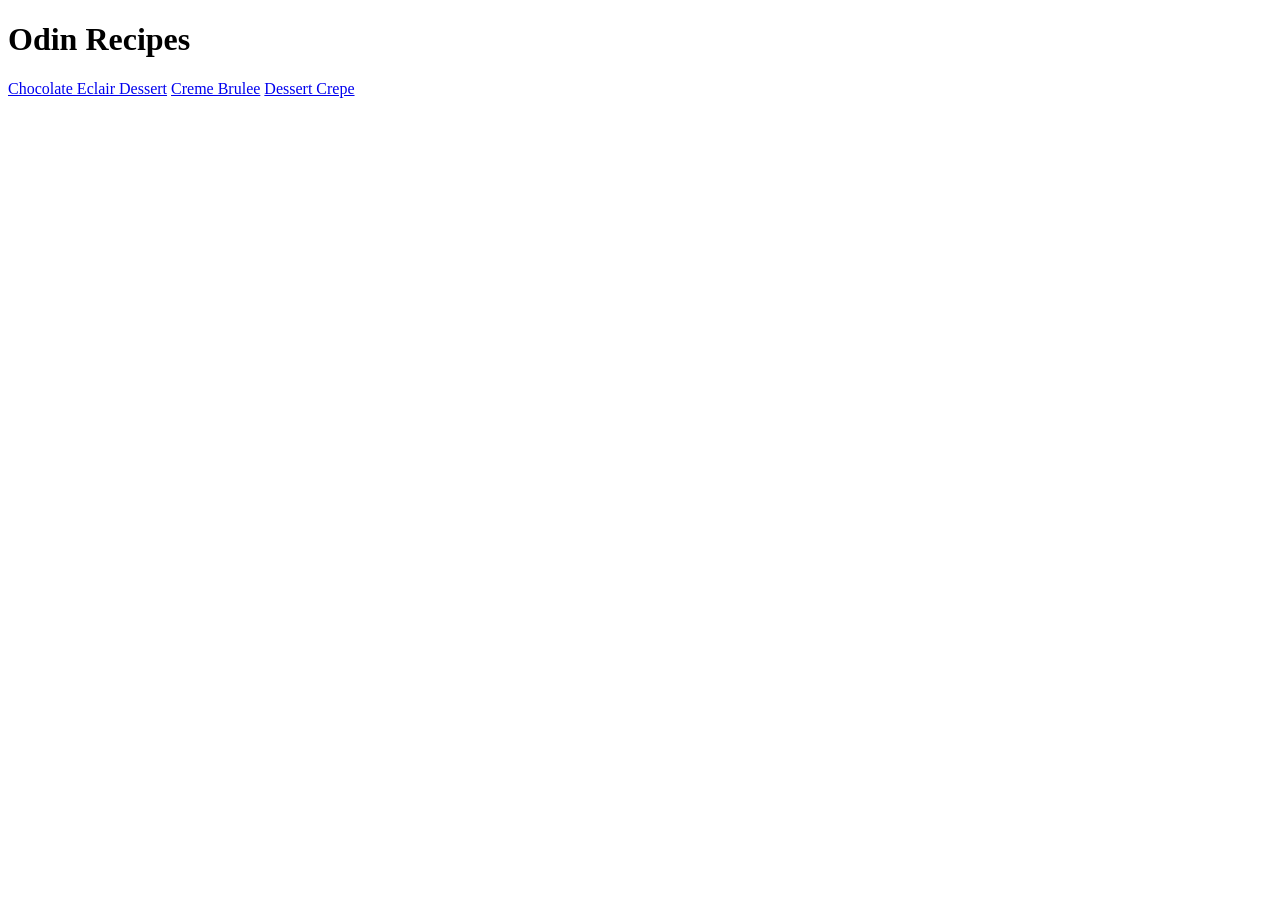
==== index.html @ 714cd2bb "Add new homepage and recipe pages Each recipe page contains an image of the dessert, description, in" ====
<!DOCTYPE html>
<html lang="en">
    <head>
        <meta charset="utf-8">
        <title>Recipes</title>
    </head>
    <body>
        <h1>Odin Recipes</h1>
        <a href="recipes/chocolate-eclair-dessert.html">Chocolate Eclair Dessert</a>
        <a href="recipes/creme-brulee.html">Creme Brulee</a>
        <a href="recipes/dessert-crepe.html">Dessert Crepe</a>
    </body>
</html>
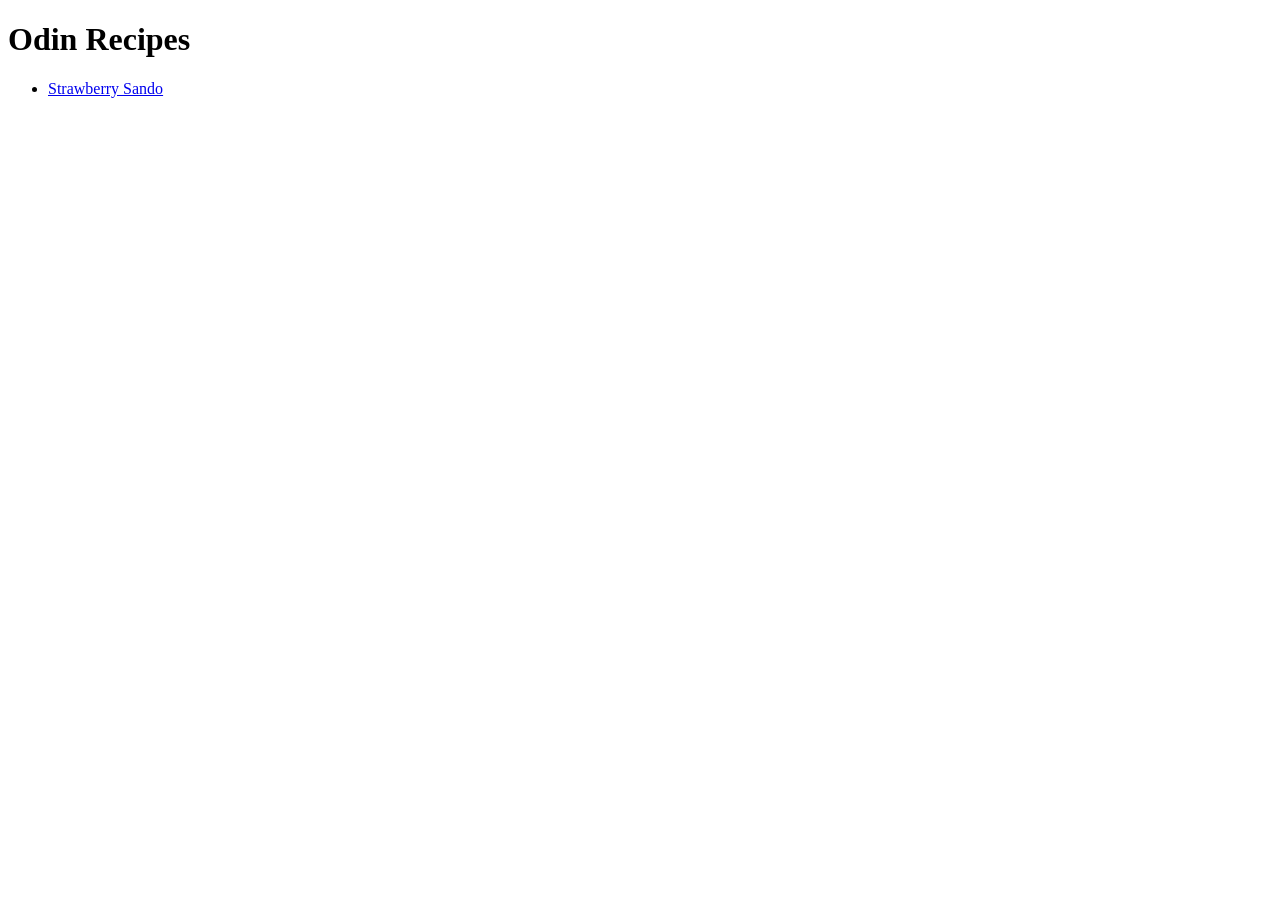
==== commit 9e08135d: "Create homepage and Strawberry Sando recipe page The homepage will have links to 3 different recipes" ====
--- a/index.html
+++ b/index.html
@@ -1,13 +1,14 @@
 <!DOCTYPE html>
 <html lang="en">
-    <head>
-        <meta charset="utf-8">
-        <title>Recipes</title>
-    </head>
-    <body>
-        <h1>Odin Recipes</h1>
-        <a href="recipes/chocolate-eclair-dessert.html">Chocolate Eclair Dessert</a>
-        <a href="recipes/creme-brulee.html">Creme Brulee</a>
-        <a href="recipes/dessert-crepe.html">Dessert Crepe</a>
-    </body>
+<head>
+    <meta charset="UTF-8">
+    <meta name="viewport" content="width=device-width, initial-scale=1.0">
+    <title>My Recipes</title>
+</head>
+<body>
+    <h1>Odin Recipes</h1>
+    <ul>
+        <li><a href="./recipes/strawberry-sando.html">Strawberry Sando</a></li>
+    </ul>
+</body>
 </html>
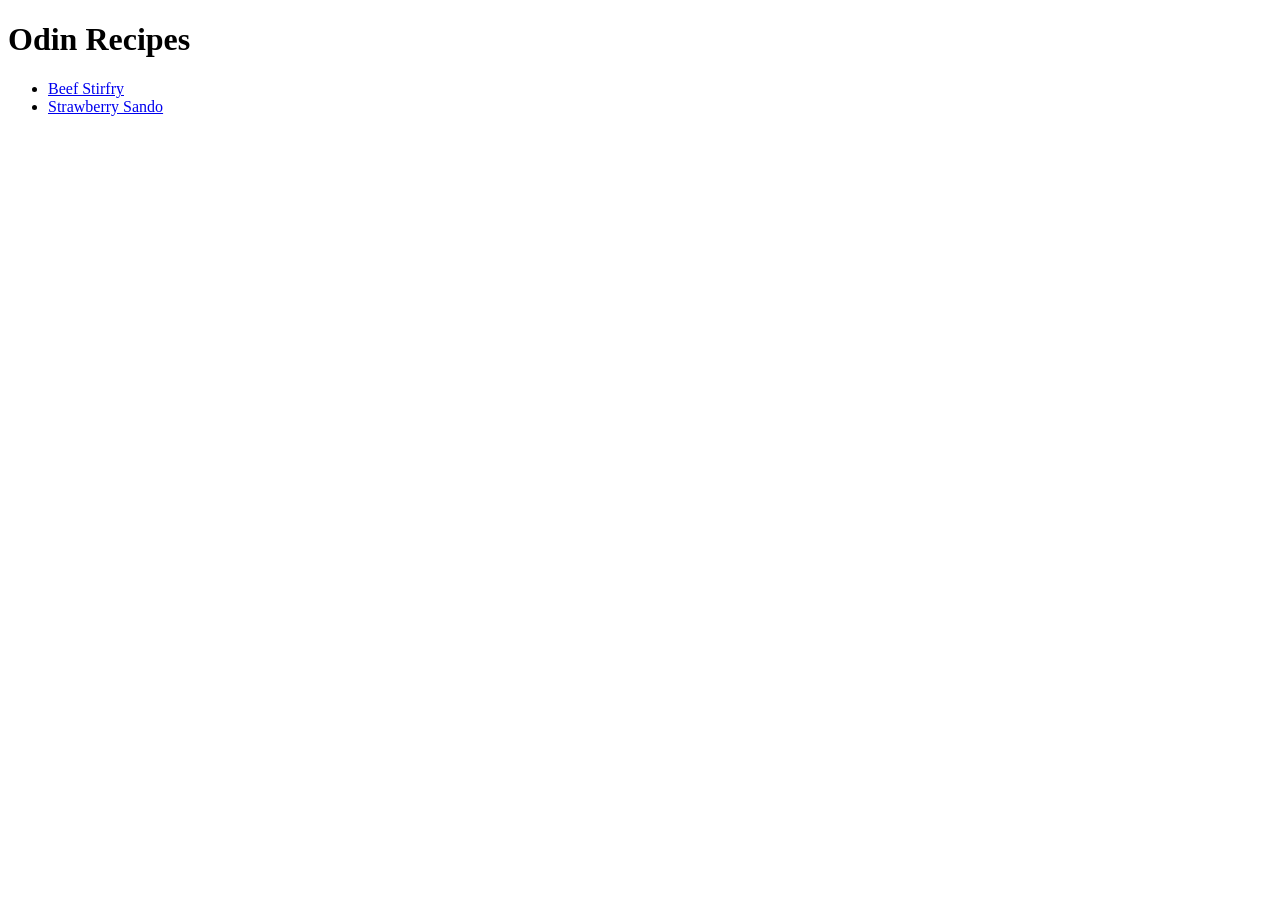
==== commit 4dc9714a: "Create new recipe page for Beef Stirfry and add link on homepage The second of three recipes to be l" ====
--- a/index.html
+++ b/index.html
@@ -8,7 +8,9 @@
 <body>
     <h1>Odin Recipes</h1>
     <ul>
+        <li><a href="./recipes/beef-stirfry.html">Beef Stirfry</a></li>
         <li><a href="./recipes/strawberry-sando.html">Strawberry Sando</a></li>
+        
     </ul>
 </body>
 </html>
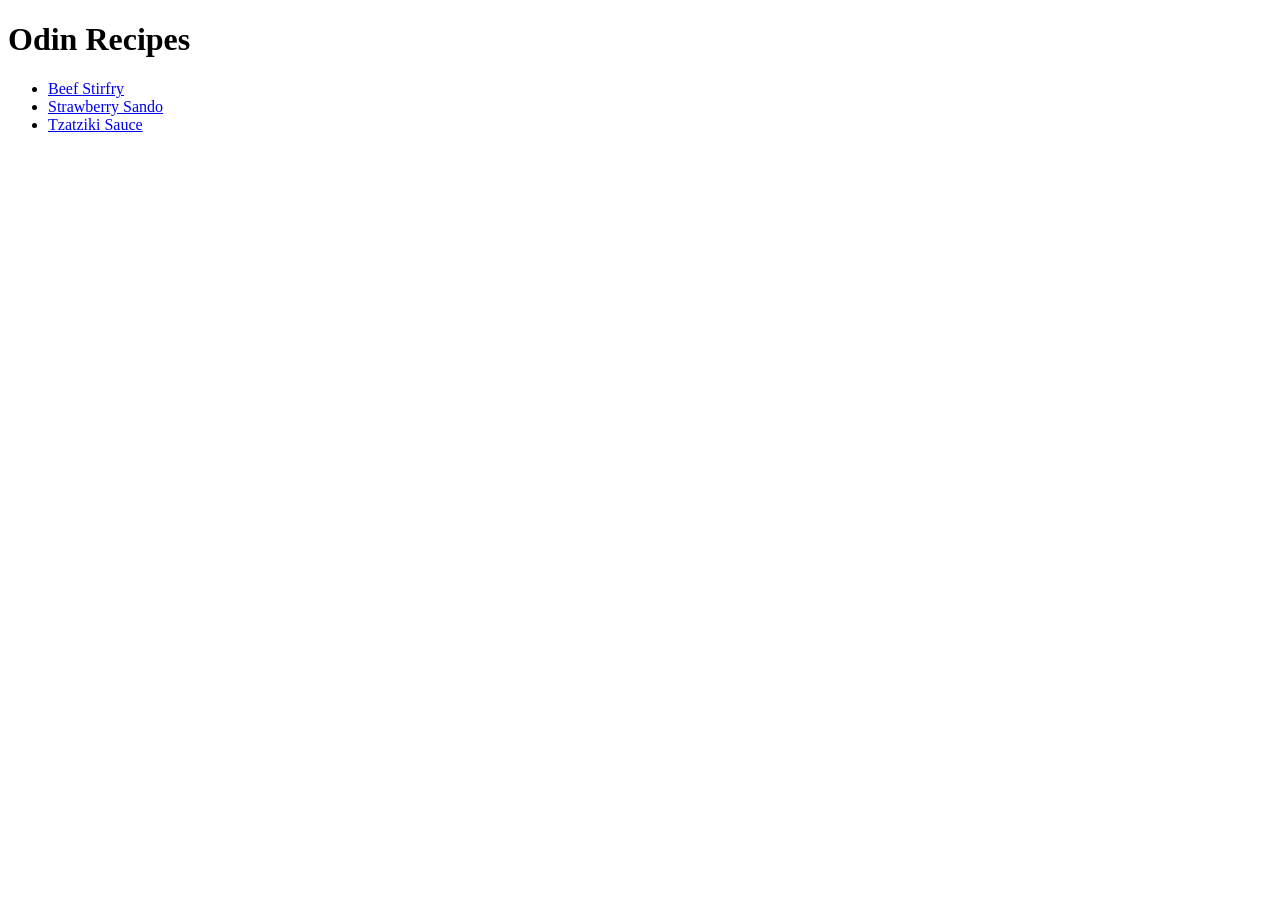
==== commit 8bd5c9f1: "Fix link on Beef Stirfry page, create Tzatziki Sauce page Fixed a broken link on the Beef Stirfry pa" ====
--- a/index.html
+++ b/index.html
@@ -10,7 +10,7 @@
     <ul>
         <li><a href="./recipes/beef-stirfry.html">Beef Stirfry</a></li>
         <li><a href="./recipes/strawberry-sando.html">Strawberry Sando</a></li>
-        
+        <li><a href="./recipes/tzatziki-sauce.html">Tzatziki Sauce</a></li>
     </ul>
 </body>
 </html>
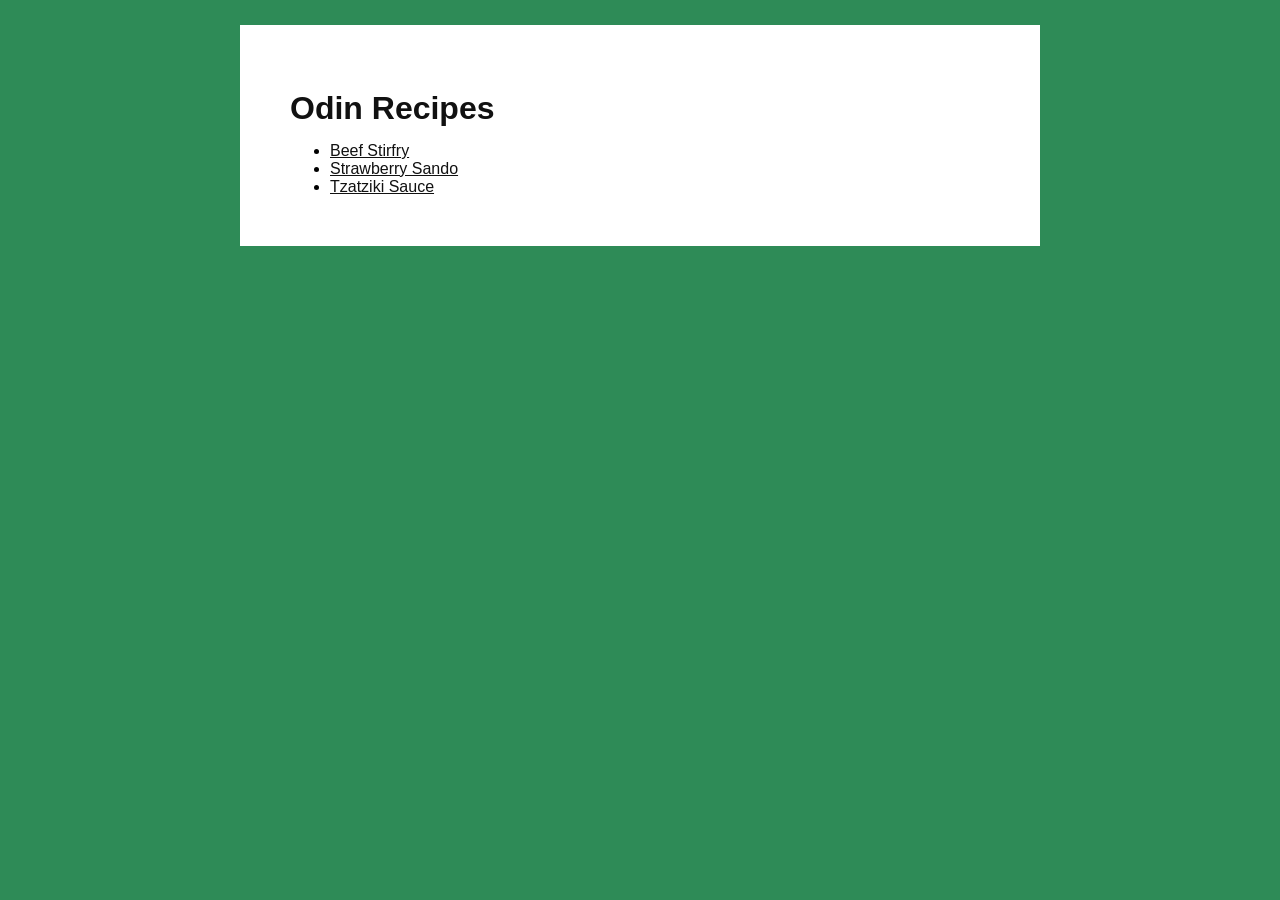
==== commit 9b9a3115: "Add styling for homepage and recipe pages Create style.css and link stylesheet across all HTML files" ====
--- a/index.html
+++ b/index.html
@@ -4,13 +4,16 @@
     <meta charset="UTF-8">
     <meta name="viewport" content="width=device-width, initial-scale=1.0">
     <title>My Recipes</title>
+    <link rel="stylesheet" href="style.css">
 </head>
 <body>
-    <h1>Odin Recipes</h1>
+    <div id="container">
+        <h1>Odin Recipes</h1>
     <ul>
         <li><a href="./recipes/beef-stirfry.html">Beef Stirfry</a></li>
         <li><a href="./recipes/strawberry-sando.html">Strawberry Sando</a></li>
         <li><a href="./recipes/tzatziki-sauce.html">Tzatziki Sauce</a></li>
     </ul>
+    </div>
 </body>
 </html>
--- a/style.css
+++ b/style.css
@@ -0,0 +1,33 @@
+* {
+    margin: 0;
+    box-sizing: border-box;
+}
+body {
+    background-color: seagreen;
+    font-family: Arial, Helvetica, sans-serif;
+    font-size: 16px;
+}
+a {
+    color: #111;
+}
+p {
+    margin: 15px 0;
+}
+ol li {
+    margin: 10px 0;
+}
+h1,
+h2 {
+    color: #111;
+    margin: 15px 0;
+}
+#container {
+    width: 800px;
+    margin: 25px auto;
+    background-color: white;
+    padding: 50px;
+}
+#container img {
+    width: 50%;
+    height: auto;
+}
